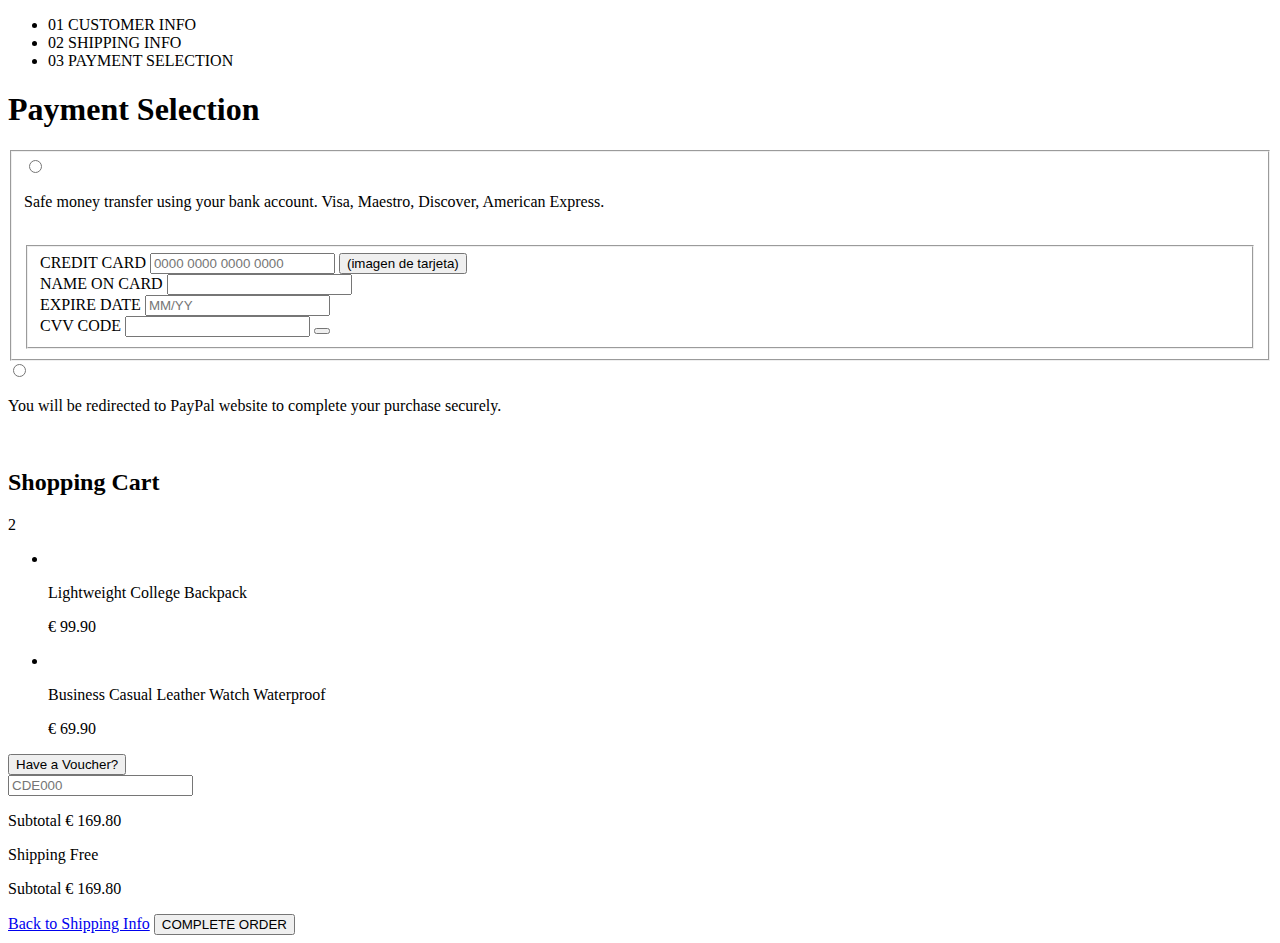
==== payment.html @ 09ee5a9c "Merge 4ce972edfbf72fa7f097b947bbbd87f96a7c1d7c into d1dafada9c5f5df60c26e3a542027fcede1a7394" ====
<!DOCTYPE html>
<html lang="es">

<head>
    <meta charset="UTF-8">
    <meta name="viewport" content="width=device-width, initial-scale=1.0">
    <meta http-equiv="X-UA-Compatible" content="ie=edge">
    <title>Document</title>
</head>

<body>

    <header>
        <ul>
            <!-- Según la página en la que nos encontremos, así destacaremos el texto para indicar al usuario dónde nos encontramos -->
            <li>01 CUSTOMER INFO</li>
            <li>02 SHIPPING INFO</li>
            <li class="location">03 PAYMENT SELECTION</li>
        </ul>
    </header>

    <main>
        <section>

            <h1>Payment Selection</h1>

            <form action="#">
                <fieldset>
                    <label for="creditCard">
                        <!-- Meto dentro del label tanto el párrafo como las imágenes para que podamos seleccionar con ellos este método de pago. Sería correcto? -->
                        <div>
                            <input type="radio" name="metodo" id="creditCard">
                            <p>Safe money transfer using your bank account. Visa, Maestro, Discover, American Express.
                            </p>
                        </div>
                        <div>
                            <img src="..." alt="">
                            <!-- Dejo alt vacío porque en el texto ya se aclaran las tarjetas aceptadas -->
                            <img src="..." alt="">
                            <img src="..." alt="">
                        </div>
                    </label>

                    <fieldset>
                        <div>
                            <label for="creditCard">CREDIT CARD</label>
                            <input type="number" id="creditCard" placeholder="0000 0000 0000 0000">
                            <button type="button">(imagen de tarjeta)</button> <!-- Dudo si sería una imágen, botón -->
                        </div>
                        <div>
                            <label for="nameCard">NAME ON CARD</label>
                            <input type="text" id="nameCard">
                        </div>
                        <div>
                            <label for="expire">EXPIRE DATE</label>
                            <!-- <input type="month" id="expire" placeholder="MM/YY">   
                            <input type="date" id="expire" placeholder="MM/YY"> No utilicé estos tipos de inputs porque no admitía placeholder,aunque los considero más apropiados. Está bien así?-->
                            <input type="text" id="expire" placeholder="MM/YY">
                        </div>
                        <div>
                            <label for="cvvCode">CVV CODE</label>
                            <input type="number" id="cvvCode">
                            <button type="button"></button>
                            <!-- Mostraría la información requerida según la acción realizada. Si fuera un link usaría el tagg a -->
                        </div>
                    </fieldset>
                </fieldset>
        </section>

        <div>
            <!-- No estoy seguro si este div sería necesario para luego trabajar con todo el bloque en CSS -->
            <label for="paypal">
                <!-- Meto dentro del label tanto el párrafo como las imágenes para que podamos seleccionar con ellos este método de pago -->
                <div>
                    <input type="radio" name="metodo" id="paypal">
                    <p>You will be redirected to PayPal website to complete your purchase securely.</p>
                </div>
                <div>
                    <img src="..." alt=""><!-- No añado texto alternativo porque no aprotaría información extra -->
                </div>
            </label>
        </div>
        </form>
    </main>
    <aside>
        <h2>Shopping Cart</h2>
        <p>2</p> <!-- Número de productos en el carro de la compra -->

        <ul>
            <!-- Listado de los productos en el carro -->
            <li>
                <div>
                    <img src="..." alt="">
                    <p>Lightweight College Backpack</p>
                    <p>€ 99.90</p>
                </div>
            </li>
            <li>
                <div>
                    <img src="..." alt="">
                    <p>Business Casual Leather Watch Waterproof</p>
                    <p>€ 69.90</p>
                </div>
            </li>
        </ul>
        <form action="#">
            <button type="button">Have a Voucher?</button>
            <div>
                <!-- Uso el div porque puede ser más útil trabajarlo en CSS después -->
                <input type="text" id="voucher" placeholder="CDE000">
            </div>
        </form>
        <div>
            <p>Subtotal <span>€ 169.80</span></p>
            <p>Shipping <span>Free</span></p>
            <p>Subtotal <span>€ 169.80</span></p>
        </div>
    </aside>

</body>

</html>


<div>
    <a href="#">Back to Shipping Info</a>
    <button type="submit">COMPLETE ORDER</button>
</div>
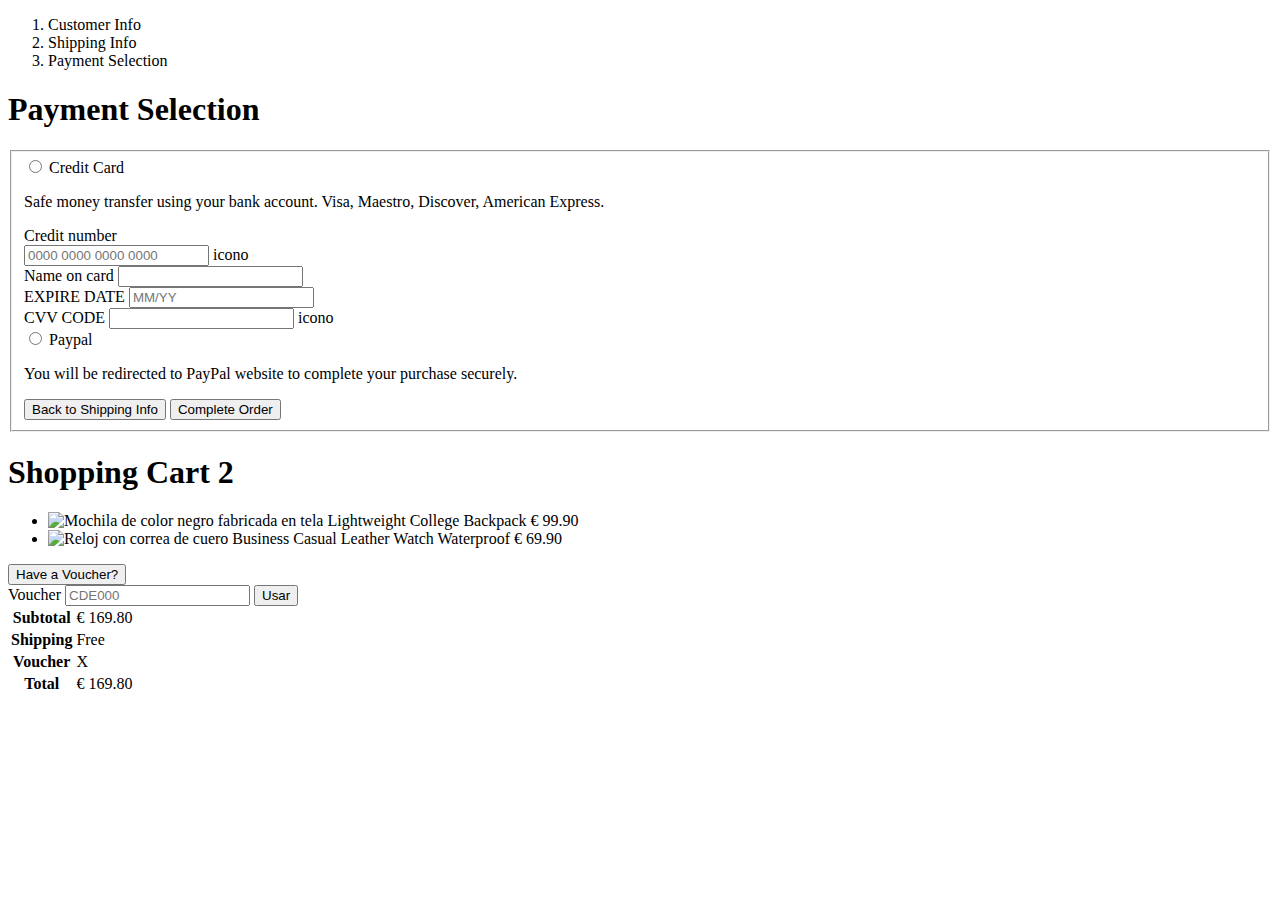
==== commit bfeb2a92: "bem" ====
--- a/payment.html
+++ b/payment.html
@@ -10,119 +10,107 @@
 
 <body>
 
-    <header>
-        <ul>
-            <!-- Según la página en la que nos encontremos, así destacaremos el texto para indicar al usuario dónde nos encontramos -->
-            <li>01 CUSTOMER INFO</li>
-            <li>02 SHIPPING INFO</li>
-            <li class="location">03 PAYMENT SELECTION</li>
-        </ul>
-    </header>
-
     <main>
         <section>
+            <div class="location">
+                <ol>
+                    <li class="location__item">Customer Info</li>
+                    <li class="location__item">Shipping Info</li>
+                    <li class="location__item location__item--now">Payment Selection</li>
+                </ol>
+            </div>
 
-            <h1>Payment Selection</h1>
+            <h1 class="header__heading">Payment Selection</h1>
 
             <form action="#">
                 <fieldset>
-                    <label for="creditCard">
-                        <!-- Meto dentro del label tanto el párrafo como las imágenes para que podamos seleccionar con ellos este método de pago. Sería correcto? -->
+                    <div>
+                        <input type="radio" name="metodo" id="creditCard" class="form__radio">
+                        <label for="creditCard" class="form__label">Credit Card</label>
+                        <p class="form__detail">Safe money transfer using your bank account. Visa, Maestro, Discover, American Express.
+                        </p>
+                    </div>
+                    <div class="">
                         <div>
-                            <input type="radio" name="metodo" id="creditCard">
-                            <p>Safe money transfer using your bank account. Visa, Maestro, Discover, American Express.
-                            </p>
+                            <label for="creditNumber">Credit number
+                                <div>
+                                    <input type="number" id="creditNumber" placeholder="0000 0000 0000 0000" class="form_input">
+                                    <span class="icon">icono</span>
+                                </div>
+                            </label>
                         </div>
                         <div>
-                            <img src="..." alt="">
-                            <!-- Dejo alt vacío porque en el texto ya se aclaran las tarjetas aceptadas -->
-                            <img src="..." alt="">
-                            <img src="..." alt="">
-                        </div>
-                    </label>
-
-                    <fieldset>
-                        <div>
-                            <label for="creditCard">CREDIT CARD</label>
-                            <input type="number" id="creditCard" placeholder="0000 0000 0000 0000">
-                            <button type="button">(imagen de tarjeta)</button> <!-- Dudo si sería una imágen, botón -->
+                            <label for="nameCard" class="form_label">Name on card</label>
+                            <input type="text" id="nameCard" class="form_input">
                         </div>
                         <div>
-                            <label for="nameCard">NAME ON CARD</label>
-                            <input type="text" id="nameCard">
+                            <label for="expire" class="form_label">EXPIRE DATE</label>
+                            <input type="text" id="expire" placeholder="MM/YY" class="form_input">
                         </div>
                         <div>
-                            <label for="expire">EXPIRE DATE</label>
-                            <!-- <input type="month" id="expire" placeholder="MM/YY">   
-                            <input type="date" id="expire" placeholder="MM/YY"> No utilicé estos tipos de inputs porque no admitía placeholder,aunque los considero más apropiados. Está bien así?-->
-                            <input type="text" id="expire" placeholder="MM/YY">
+                            <label for="cvvCode" class="form_label">CVV CODE</label>
+                            <input type="number" id="cvvCode" class="form_input">
+                            <span class="icon">icono</span>
                         </div>
                         <div>
-                            <label for="cvvCode">CVV CODE</label>
-                            <input type="number" id="cvvCode">
-                            <button type="button"></button>
-                            <!-- Mostraría la información requerida según la acción realizada. Si fuera un link usaría el tagg a -->
+                            <input type="radio" name="metodo" id="paypal" class="form_radio">
+                            <label for="paypal" class="form_label">Paypal</label>
+                            <p class="form__detail">You will be redirected to PayPal website to complete your purchase securely.</p>
                         </div>
-                    </fieldset>
+                    </div>
+                    <button type="button" class="btn btn--link">Back to Shipping Info</button>
+                    <button type="submit" class="btn btn--primary">Complete Order</button>
                 </fieldset>
+            </form>
         </section>
-
-        <div>
-            <!-- No estoy seguro si este div sería necesario para luego trabajar con todo el bloque en CSS -->
-            <label for="paypal">
-                <!-- Meto dentro del label tanto el párrafo como las imágenes para que podamos seleccionar con ellos este método de pago -->
-                <div>
-                    <input type="radio" name="metodo" id="paypal">
-                    <p>You will be redirected to PayPal website to complete your purchase securely.</p>
-                </div>
-                <div>
-                    <img src="..." alt=""><!-- No añado texto alternativo porque no aprotaría información extra -->
-                </div>
-            </label>
-        </div>
-        </form>
     </main>
     <aside>
-        <h2>Shopping Cart</h2>
-        <p>2</p> <!-- Número de productos en el carro de la compra -->
+        <h1 class="header__heading">Shopping Cart <span class="products-number">2</span></h1>
 
         <ul>
-            <!-- Listado de los productos en el carro -->
-            <li>
-                <div>
-                    <img src="..." alt="">
-                    <p>Lightweight College Backpack</p>
-                    <p>€ 99.90</p>
-                </div>
+            <li class="cart__item">
+                <img src="..." alt="Mochila de color negro fabricada en tela" class="cart__img">
+                Lightweight College Backpack
+                <span class="cart__price">€ 99.90</span>
             </li>
-            <li>
-                <div>
-                    <img src="..." alt="">
-                    <p>Business Casual Leather Watch Waterproof</p>
-                    <p>€ 69.90</p>
-                </div>
+            <li class="cart__item">
+                <img src="..." alt="Reloj con correa de cuero" class="cart__img">
+                Business Casual Leather Watch Waterproof
+                <span class="cart__price">€ 69.90</span>
             </li>
         </ul>
-        <form action="#">
-            <button type="button">Have a Voucher?</button>
-            <div>
-                <!-- Uso el div porque puede ser más útil trabajarlo en CSS después -->
-                <input type="text" id="voucher" placeholder="CDE000">
+        <div class="dropdown">
+            <button type="button" class="dropdown__btn">Have a Voucher?</button>
+            <div class="dropdown__menu">
+                <form action="#" class="form-body">
+                    <label for="voucher" class="form__label">Voucher</label>
+                    <input type="text" id="voucher" class="form__input" placeholder="CDE000">
+                    <button type="submit" class="btn btn--success">Usar</button>
+                </form>
             </div>
-        </form>
-        <div>
-            <p>Subtotal <span>€ 169.80</span></p>
-            <p>Shipping <span>Free</span></p>
-            <p>Subtotal <span>€ 169.80</span></p>
         </div>
+
+        <table class="table-cart">
+            <tr>
+                <th scope="row" class="table-cart__title">Subtotal</th>
+                <td class="table-cart__price">€ 169.80</td>
+            </tr>
+            <tr>
+                <th scope="row" class="table-cart__title">Shipping</th>
+                <td class="table-cart__price">Free</td>
+            </tr>
+            <tr>
+                <!-- Esta fila solo es una simulacion en el supuesto de introducir el descuento -->
+                <th scope="row" class="table-cart__title">Voucher</th>
+                <td class="table-cart__price">X</td>
+            </tr>
+            <tr class="total">
+                <th scope="row">Total</th>
+                <td class="table-cart__total">€ 169.80</td>
+            </tr>
+        </table>
     </aside>
 
 </body>
 
-</html>
-
-
-<div>
-    <a href="#">Back to Shipping Info</a>
-    <button type="submit">COMPLETE ORDER</button>
-</div>+</html>